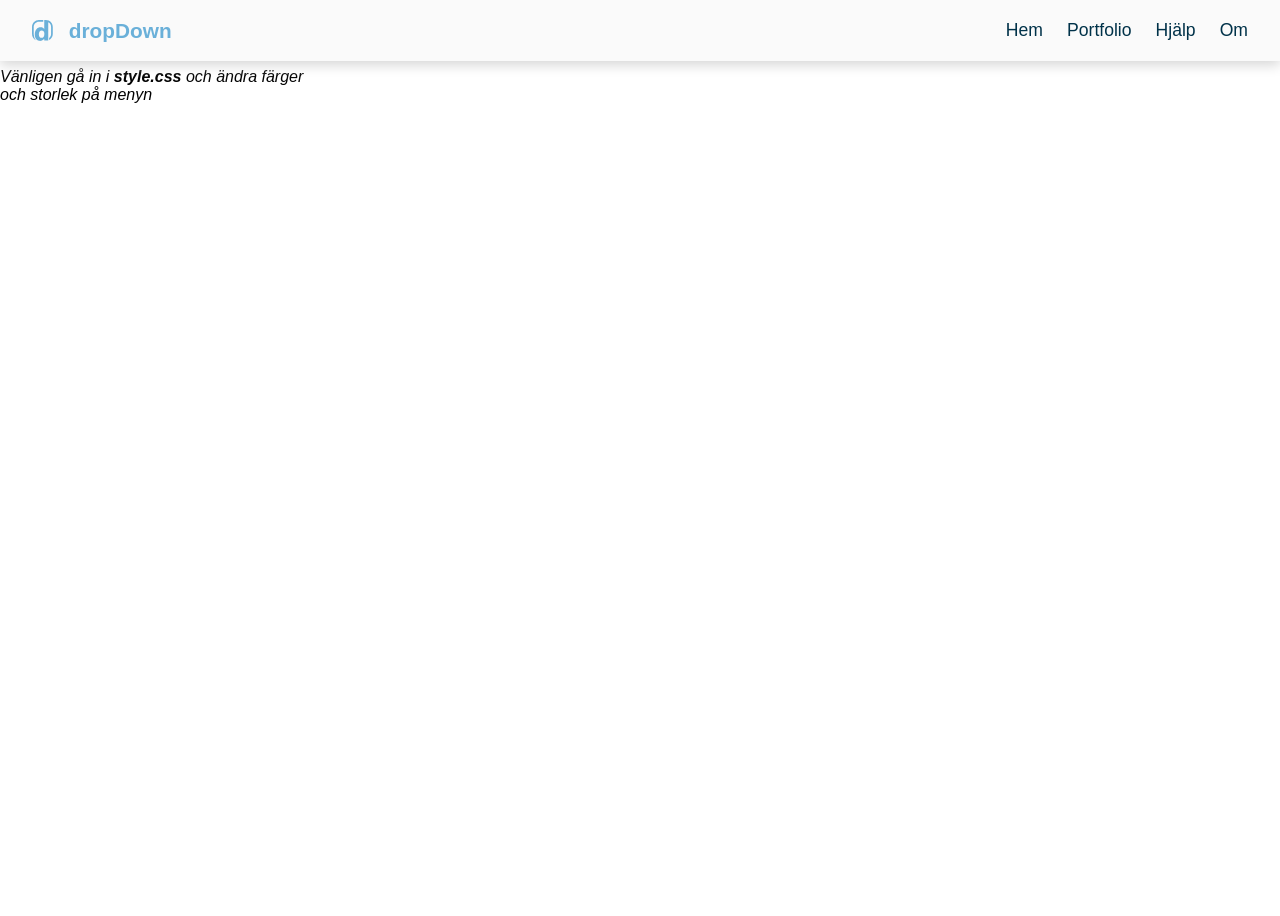
==== Dropdown-menu/index.html @ 16a774cb "commit" ====
<!DOCTYPE html>
<html lang="zxx">
<head>
    <meta charset="UTF-8">
    <meta name="viewport" content="width=device-width, initial-scale=1.0">
    
    <title>dropDown-exempel</title>

    <link rel="stylesheet" href="style.css">
    
    <script src="menu.js" defer></script>   <!--defer betyder att skriptet kommer köras efter hela sidan har laddats. -->
</head>
<body>
   <nav>
      <div class="flex-layout">
         <!--en SVG logo så jag kan ändra färg ... se i style.css under selector svg g path. -->
         <svg class="logo" id="Lager_1" data-name="Lager 1" xmlns="http://www.w3.org/2000/svg" viewBox="0 0 240.98 242.36">
            <g>
               <path d="M179.93,238.7h8.22v-2.48c-2.67,.97-5.42,1.8-8.22,2.48Zm-38.66-20.66c-.65,1.01-1.33,1.98-2.02,2.93h2.61v-2.93h-.59Zm-60.53,22.93c4.44,.93,9.14,1.39,14.1,1.39s9.46-.46,13.77-1.39h-27.87Z"/>
               <path d="M179.93,238.7h8.22v-2.48c-2.67,.97-5.42,1.8-8.22,2.48Zm-99.19,2.27c4.44,.93,9.14,1.39,14.1,1.39s9.46-.46,13.77-1.39h-27.87Z"/>
            </g>
            <path d="M179.93,238.7h8.22v-2.48c-2.67,.97-5.42,1.8-8.22,2.48Zm-38.66-20.66c-.65,1.01-1.33,1.98-2.02,2.93h2.61v-2.93h-.59Zm-60.53,22.93c4.44,.93,9.14,1.39,14.1,1.39s9.46-.46,13.77-1.39h-27.87Z"/>
            <g>
               <path d="M22.99,179.67c-1.94-5.89-2.99-12.17-2.99-18.7V80c0-33.09,26.92-60,60-60h50.53V0h-50.53C35.89,0,0,35.88,0,80v80.97c0,32.01,18.9,59.68,46.11,72.46-1.41-1.38-2.78-2.84-4.11-4.38-10.82-12.53-17.19-29.1-19.01-49.38Z"/>
               <path d="M198.15,9.18c-1.73-.92-3.49-1.77-5.29-2.55-9.77-4.27-20.55-6.63-31.88-6.63h-19.12V105.84h-.59c-7.61-13.87-21.09-20.8-40.43-20.8-20.41,0-36.91,7.47-49.51,22.41-12.6,14.94-18.89,34.81-18.89,59.62,0,3.63,.13,7.13,.4,10.52,.8,10.07,2.77,19.05,5.94,26.94,2.72,6.8,6.31,12.79,10.79,17.98,8.41,9.73,18.8,15.89,31.17,18.46h27.87c12.63-2.7,22.84-9.37,30.64-20,.69-.95,1.37-1.92,2.02-2.93h.59v20.66h38.07c2.8-.68,5.55-1.51,8.22-2.48V26.51c3.55,1.81,6.9,3.97,10,6.42,13.9,11,22.83,28.01,22.83,47.07v80.97c0,19.06-8.93,36.07-22.83,47.07v23.75c25.44-13.4,42.83-40.12,42.83-70.82V80c0-30.71-17.39-57.43-42.83-70.82Zm-55.41,156.57c0,12.4-2.96,22.36-8.86,29.88-5.91,7.52-13.55,11.28-22.93,11.28-9.86,0-17.58-3.56-23.14-10.69-5.57-7.13-8.35-17.29-8.35-30.47,0-14.06,2.88-25.12,8.64-33.18,5.76-8.06,13.77-12.09,24.02-12.09,9.08,0,16.46,3.23,22.12,9.67,5.66,6.45,8.5,14.55,8.5,24.32v11.28Z"/>
            </g>
         </svg>
         <span class="logo-brand">dropDown</span>
      </div>
      <ul class="primary-navigation" id="primary-navigation">
         <li><a class="nav-link" href="index.html">Hem</a></li>
         <!-- dropdown-meny skapas med dropdown-klass -->
         <li class="dropdown">
            <a class="nav-link" href="#">Portfolio</a>
            <ul>
               <li><a class="nav-link" href="portfolio.html">Visa Allt</a></li>
               <!--undermeny-->
               <li class="dropdown">
                  <a class="nav-link" href="#">Uppgifter</a>
                  <ul>
                        <li><a class="nav-link" href="#">Uppgift 1: Hello World</a></li>
                        <li><a class="nav-link" href="#">Uppgift 2: Semantiska taggar</a></li>
                        <li><a class="nav-link" href="#">Uppgift 3: Flex &amp; Grid</a></li>
                  </ul>
               </li> 
               <li class="show-border"><a class="nav-link" href="#">Projekt 1</a></li>
               <li><a class="nav-link" href="#">Större Projekt 2</a></li>
               <li><a class="nav-link" href="#">Största Projekt 3</a></li>
            </ul>
         </li>
         <li><a class="nav-link" href="help.html">Hjälp</a></li>
         <li><a class="nav-link" href="about.html">Om</a></li>
      </ul>
      <button class="hamburger-button" id="hamburger-button" aria-label="hamburger-button" aria-expanded="false">
         <svg fill="var(--clr-secondary)" class="icon-hamburger" viewbox="0 0 100 100" width="32">
            <rect class="line top" width="90" height="3" x="5" y="30" rx="2"></rect>
            <rect class="line middle" width="90" height="3" x="5" y="50" rx="2"></rect>
            <rect class="line bottom" width="50" height="3" x="45" y="70" rx="2"></rect>    
         </svg>
      </button>
   </nav>
   <header>
   </header>
   <main>
      <p class="italic">Detta exempel visar hur man kan bygga en dropdown-meny</p>
      <p class="italic">Vänligen gå in i <span class="bold">style.css</span> och ändra färger och storlek på menyn</p>
   </main>
   <footer>
   </footer>
</body>
</html>
---- Dropdown-menu/style.css ----
/***************************************

STYLE.CSS - global styling för webbsidan

****************************************/

/* global styling */

/* TODO: BÖRJA HÄR! ändra färger för din meny */
:root {
   --clr-copy: #3a3a3a;    /* brödtext på sidan */

  --clr-primary: #f6f6f6;               /* bakgrundsfärg och primära färgen */
  --clr-secondary: #003249;       /* navigationsfärg och bakgrundsfärg när man klickar  */
  --clr-cta: #6ab0d9;          /* CTA-färg */
  --clr-highlight: #2B4162;   /* highlight i menyn */

   --clr-navbar: #fafafa;
   --clr-dropdown-background: white;     /* dropdown-menyns bakgrund */

   --clr-hover: var(--clr-highlight);            /* markeringsfärg */
   --clr-active: var(--clr-dropdown-background); /* färg på text när man klickar */
   
   --clr-line: #ebebeb;              /* linje */

   --clr-navbar-shadow: 0 4px 12px #d6d6d6;  /* för ljus UI använd en ljusgrå nyans */
   --clr-menu-shadow: 0 4px 24px  #d2d2d2;   /* för mörkt UI använd en mörkare nyans av cta */

   --menu-dropdown-size: 1em;  /* hur stora ska dropdown-menyn vara? */
   --menu-item-size: 1em;        /* hur stort ska gränssnittet vara? */
   --border-radius: 0.5rem;      /* rundade kanter */

   /*TODO: Ändra typsnitt här om du vill (kanske mest intressant när du använder denna dropdown i ditt projekt)*/
   --ff-primary: "Segoe UI", sans-serif;
   --ff-secondary: "Segoe UI", sans-serif;
}


/* layout styling */

*,
*::before,
*::after {
   box-sizing: border-box;
}

body {
  margin: 0rem;
  padding: 0;

  background-color: var(--clr-§);

   min-height: 100vh;

   font-family: var(--ff-secondary);
   font-size: var(--menu-item-size);
}
header{
   position: sticky;
}
nav {
   
   position: fixed;
   top: 0;
   width: 100vw;
   

   display: flex;
   justify-content: space-between;
   
   
   align-items: center;

   
   padding: calc(var(--menu-item-size) / 4) calc(var(--menu-item-size) * 2);

   background: var(--clr-navbar);
   box-shadow: var(--clr-navbar-shadow);

   z-index: 1000;
}


.primary-navigation {
   display: flex;
   gap: calc(0.5em + var(--menu-item-size));
   
   padding-inline: 0;
   
   list-style: none;
}

.logo-brand {
   font-size: calc(var(--menu-item-size) * 1.3);
   font-weight: bold;
   
   color: var(--clr-cta);
   
   margin-block: 0;
}

.flex-layout {
   display: flex;
   align-items: center;
   gap: var(--menu-item-size);
}


/* image styling */

img {
   display: block;

   max-width: 100%;
   object-fit: cover;
   
   font-style: italic;
}

.logo {
   width: calc(var(--menu-item-size) * 1.3);
}

.logo g path{
   fill: var(--clr-cta); /* om du vill ändra färgen på logotypen gå högst upp och ändra --clr-cta eller ändra här */
}


/* text styling */

h1, h2, h3, h4, h5, h6 {
   font-family: var(--ff-primary);
}

p {
   color: var(--clr-copy);
}

.italic {
   font-style: italic;
}

.bold {
   font-weight: 700;
}


/* link styling */

.nav-link:link,
.nav-link:visited {
   text-decoration: none;
   color: var(--clr-secondary);

   font-weight: 500;
   font-size: calc(var(--menu-item-size) * 1.1);

   white-space: nowrap;
}

.nav-link:hover,
.nav-link:focus {
   color: var(--clr-highlight);
}


/* buttons */

.hamburger-button {
   all: unset;
   display: none;
   place-items: center;
}




/* dropdown styling */

/* länkarna i dropdown-menyerna */
li ul li a {
  display: block;
  
  
  /* här beräknas storleken på menyobjekten */
  padding: calc(var(--menu-dropdown-size) / 1.5) calc(var(--menu-dropdown-size) * 1.5) calc(var(--menu-dropdown-size) / 1.5) calc(var(--menu-dropdown-size) * 1.5);
}

.dropdown {
  position: relative;
}

/* undermenyer */
.dropdown ul {
   position: absolute;
   
   /* se till att alla undermenyer är stängda från början */
   display: none;
   
   /* TODO: Vill du att menyn ska dyka upp högerjusterad? ta bort kommentarerna runt nedanstående egenskap: */
   right: 0;

   padding-inline: 0;

   list-style: none;
}

/* pil bara för dropdown-menyer i menyer */
/* FIXME: Om du har högerjusterad meny bör du ändra här. Ändra pil i content och ändra right till "left: 0.5rem" */
.dropdown .dropdown::after {
  content: ">";
  
  position: absolute;
  right: 0.5rem;
  top: 50%;

   color: var(--clr-secondary);

   transform: translateY(-50%);
}

.dropdown .dropdown:hover::after {  
   color: var(--clr-secondary);
}

.dropdown .dropdown:active::after {  
   color: var(--clr-active);
}

/* öppna dropdown-meny */
.dropdown:hover > ul,
.dropdown:focus-within > ul {
   /* TODO: För horisontell meny: ändra display till flex :) */
   display: block;

   background: var(--clr-dropdown-background);
   box-shadow: var(--clr-menu-shadow);

   border-radius: var(--border-radius);
   z-index: 99;
}

.dropdown ul .dropdown:hover > ul,
.dropdown ul .dropdown:focus-within > ul {
   display: block;

  /* FIXME: Ändra till "right: 100%" om du har högerjusterad meny */
  right: 100%;
  top: 0;
}

/* markering */
.dropdown ul li a:hover,
.dropdown ul li a:focus {
   background: var(--clr-hover);
   border-radius: var(--border-radius);
   color: var(--clr-dropdown-background);
}

.dropdown ul li a:active {
   background: var(--clr-secondary);
   color: var(--clr-active);
}

/* TODO: Vill du ha en linje mellan varje dropdown objekt? 
FIXME: OBS! om du kör horisontell meny bör du ändra till border-left här */
.dropdown ul .dropdown:not(:first-child),
.show-border {
   border-top: 1px solid var(--clr-line);
}


/***************************************
RESPONSIVITET 
****************************************/


/* mobile view */

@media (max-width: 480px) {
   /* öppna dropdown meny */
   .dropdown:hover > ul,
   .dropdown:focus-within > ul {
         display: block;

         border-radius: 0;
         
         width: 100%;
   }

   .dropdown ul .dropdown:hover > ul,
   .dropdown ul .dropdown:focus-within > ul {
         display: block;
         
         left: 0;
         top: 100%;
   }


   .hamburger-button {
      display: grid;
   }

   /* ändrar länkar till block så de går att knacka på lättare */
   .nav-link {

      display: block;
      position: relative;
      padding-block: 1rem;
      margin-block: 0;
   }

   /* ändra navigation så den fungerar som en mobilmeny - den börjar osynlig för den ska inte visas innan man trycker på hamburgarknappen */
   .primary-navigation {
      position: fixed;
      inset: 0;
      top: 2.4rem;

      display: flex;
      flex-direction: column;
      justify-content: start;

      padding: 2rem 2rem;

      background: var(--clr-navbar);
      opacity: 0;

      transform: translateX(100%);
      transition: transform 250ms ease-in-out, 
                  opacity 250ms ease-in-out;
   }

   /* när man trycker på hamburgarknappen öppnas själva menyn med transition - se menu.js */
   .primary-navigation.open {
      transform: translateX(0);
      opacity: 1;
   }

   nav {
      position: fixed;
      top: 0;
      width:100%;
      height: auto;

      display: flex;
      justify-content: space-between;
      align-items: center;

      gap: calc(var(--menu-item-size) + 3em);
      padding: calc(var(--menu-item-size) / 4) calc(var(--menu-item-size) * 2);

      background: var(--clr-navbar);
      box-shadow: var(--clr-navbar-shadow);

      z-index: 1;
   }


   /* Morph hamburger button to open/close states */
   .icon-hamburger .line {
      transition: rotate 250ms ease-in, 
                  transform 250ms 200ms ease-in,
                  opacity 250ms 200ms ease-in-out;

      transform-origin: center;
   }

   .icon-hamburger.morphToClose .line {
      transition: rotate 250ms 200ms ease-in-out, 
                  transform 250ms ease-in-out,
                  opacity 250ms ease-in-out;

      transform-origin: center;
   }

   .icon-hamburger.morphToClose .top {
      transform: translateY(20px);
      rotate: 45deg;
   }
   
   .icon-hamburger.morphToClose .middle {
      rotate: -45deg;
   }
   
   .icon-hamburger.morphToClose .bottom {
      transform: translateY(-20px);
      opacity: 0;
   }
}



section{
  margin-bottom: 0rem;
  position: relative;
  z-index: -100;
  
}

html{
  scroll-behavior: smooth;
}

/* Home */


.Background-img{
  display: flex;
  width: 100%;
  height: 100vh;
  background-image: url(../assets/images/marmor.jpg);
  background-size:cover;
  align-content: center;
  padding: 10rem;
  box-shadow: inset 0 -30px 40px -20px rgba(0, 0, 0, 0.25);
  
}

.div-flex{
  display: flex;
  align-items: center;
  justify-content: space-between;
  width: 100%;
  height: 100%;
  gap: 5rem;
}


.profile-wrapper{
   width: 70rem;
   aspect-ratio: 1/1;
   border-radius: 50%;
   border: 0.4rem solid rgb(182, 182, 182);
   overflow: hidden;
}


.profile-picture{
   margin-top: -5%;
   height: 118%;
   object-fit: cover;
   object-position: top;


}

.div-button{
    display: flex;
    height: 4rem;
}



.github-link{
    display: flex;
    align-items: center;
    width:max-content;
    justify-content: center;
    padding-inline: 2rem;
    padding-bottom: 0.5rem;
    padding-top: 0.5rem;
    box-shadow: 0 8px 20px rgb(0,0,0,0.15);
    transition: transform 0.2s ease, box-shadow 0.2s ease;
    border-radius: 1rem;
    text-decoration: none;
    
    background-color: var(--clr-cta);
}

.p-github{
    color: rgb(255, 255, 255);
}

a:hover{
    transform:scale(1.05);

}

.title-section-historia{
   display: flex;
   background-image: url(/assets/images/360_F_200686969_GJ7zbz2qaNIE4dyHSbZkQXvNPzRuwlr3.jpg);
   width: 100%;
   height: 60vh;
   display:flex;
   flex-direction: row;
   padding-top: 7rem;
   padding-inline: 10rem;
   padding-bottom: 5rem;
   justify-content: center;
   align-items: center;
}


.title-section{
   display: flex;
   background-image: url(/assets/images/laptop_working.webp);
   width: 100%;
   height: 80vh;
   display:flex;
   flex-direction: row;
   padding-top: 7rem;
   padding-inline: 10rem;
   padding-bottom: 5rem;
   justify-content: space-between;
   align-items: center;
}

.div-title{
   display: flex;
   text-align: center;
   width: 60rem;
   flex-direction: column;
   justify-content: left;
   width: fit-content;
   background-color: rgba(17, 46, 114, 0.8);
   padding: 1.2rem;
   border-radius: 1rem;
   
}

.title-section-tillgänglighet{
   position: relative;
   display: flex;
   background-image: url(/assets/images/web-accessibility-best-practices-for-the-human-experience_-when-we-can-help-6110def593cbe-sej.webp);
   background-position: center;
   background-size:contain;
   background-position-y: 4rem;
   background-repeat: no-repeat;
   width: 100%;
   height: 80vh;
   display:flex;
   flex-direction: row;
   padding-top: 7rem;
   padding-inline: 10rem;
   padding-bottom: 5rem;
   margin-bottom: 10rem;
   justify-content: space-between;
   align-items: center;
   isolation: isolate;
}

.title-section-tillgänglighet::after {
   content: '';
   position: absolute;
   inset: 0;
   background-image: linear-gradient(to left, rgb(255, 255, 255, 0), rgb(255, 255, 255, 1));
   z-index:-1;
}

h1{
   color: white;
   font-size: 3.5rem;
   text-align: left;
   margin: 0rem;
}
p, .p{
   color: rgb(0, 0, 0);
   width: 20rem;
   text-align: left;
}

.image-block-logo{
   max-width: 10rem;
   
}

.timeline-block{
   color: rgb(53, 53, 53);
   display: flex;
   flex-direction: column;
}


.time-line{
   width: 90%;
   border-top: 0.2rem solid grey;
   display: flex;
   flex-direction: row;
}

.time-line-list{
   display: flex;
   width: 100%;
   gap: 5rem;
   padding: 0rem;
   list-style: none;
   
}

.time-line-list li{
   display: flex;
   position: relative;
   flex-direction: column;
   align-items: center;
   padding-top: 1rem;
   color: #333;
   text-align: center;
   font-weight: bold;
   z-index: 0;
}

.time-line-list li span {
    display: block;
    font-size: 0.9rem;
    font-weight:500;
    color: #a55800;
    margin-top: 0.5rem;
    text-align: center;
    z-index: 0;
}

.grid-2 {
    padding-top: 2rem;
    padding-inline: 10rem;
    display: grid;
    grid-template-columns: 1fr 1fr;
    align-items: center;
    gap: 3rem;
}

.grid-2 p {
    width: 100%;  
    text-align: left;
}
.grid-2 img {
   width: auto;
   max-height: 15rem;
   object-fit: contain;
   margin: 0 auto; 
   
}

.grid-2 h2 {
   text-align: left;
}


.time-line-list li::before {
    content: "";
    top: -1.4rem;   
    position: absolute;      
    width: 0.6rem;
    height: 0.6rem;
    background-color: rgb(0, 0, 0);
    border-radius: 50%;
}





.title-block-div{
   display: flex;
   flex-direction: column;
   text-align: center;
   align-items: center;
   justify-content: center;
}
.center{
   display: flex;
   align-items: center;
   justify-content: center;
}


.block-img{
   max-width: 30rem;
   border-radius: 25%;
}

img{
   width: auto;
   border-radius: 0.5rem;
   align-items: center;
   justify-content: center;
}


.main-section{
   padding-inline: 10rem;
   padding-top: 1rem;
   padding-bottom: 1rem;
   display: grid;
   grid-template-columns: 1fr 2fr;
   gap: 1rem;
}


.main-link-block {
    display: flex;
    flex-direction: column;
    padding-inline: 0.5rem;
    padding-top: 0.1rem;
    margin: 0;
    height: max-content;
    width: max-content;
    box-shadow: 0.1rem 0 0 0 rgb(0,50,73);
    transition: box-shadow 0.3s ease;
    position: sticky;
    top: 5rem;
}

.main-link-block:hover {
    box-shadow: 0.4rem 0 0 0 rgb(0,50,73);
}

.block-list{
   margin: 0rem;
   padding-inline: 1.5rem;
   padding-top: 0.5rem;
}

.block-list2{
   margin: 0rem;
   padding-inline: 1.5rem;
   padding-top: 0.1rem;
   padding-bottom: 0.1rem;
}

.element{
   display: flex;
   padding: 0rem;
   margin: 0rem;
   height: fit-content;
   border-top: solid grey 0.01rem;
   
   align-items: top;
   gap: auto;
}




.white-p{
   color: white;
   font-size: 1.2rem;
   font-weight: 600;
}





main {
  justify-content: center;
}

h2{
  font-size: 1.8rem;
}

.Portfolio-h2{
  font-size: 1.4rem;
}

h4{
  font-size: 1.2rem;
}



.Portfolio-h2, .Portfolio-h3{
  width: 100%;
  align-items:left;
}



.Portfolio{
  display: flex;
  padding-top: 3.5rem;
  margin-inline: 15rem;
  flex-direction: column;
  align-items: center;
  justify-content: center;
  
}


.Portfolio-card{
  display: grid;
  grid-template-columns: 2fr 1fr;
  width: 100%;
  border-radius: 0.2rem;
  border-top-right-radius: 0.5rem;
  border-bottom-right-radius: 0.5rem;
  border: rgb(209, 209, 209) 0.1rem solid;
  border-left: rgb(209, 209, 209) 0.4rem solid;
  text-decoration: none;
  overflow: hidden;
  padding: 0rem;
  margin: 1rem;
 

  transition: transform 0.2s ease, box-shadow 0.2s ease;
}

.portfolio-div{
  margin: 0.5rem;
}



.Portfolio-card-img{
  height: 100%;
  object-fit: cover;
}

.Portfolio-card:hover{
  transform: translatey(-8px);
  box-shadow: 0 8px 20px rgb(0,0,0,0.15);
  cursor: pointer;
}


/* Skip Link */
.SkipLink{
   position: fixed;
   top: 0;

   background-color: white;
   color: rgb(11, 11, 11);

   font-size: 1.2rem;
   font-weight: 500;

   border: 2px solid transparent;

   width: auto;
   padding: 1rem;
   
   z-index: 10000;

   translate: 0 -100%;
   transition: translate 250ms ease-in-out;
   
}

.SkipLink:focus{
   translate: 0;
}




.heading{
  font-size: 1.2rem;
  font-weight: bold;
  color: black;
}


.HTML-h2{
   padding: 0rem;
   margin: 0rem;
   font-size: 2rem;
   font-weight:500;
}


/* Skills */



.Skills{
  margin-bottom: 5rem;
  margin-top: 5rem;
}


.h3-centered{
  display: flex;
  align-items: center;
  justify-content: center;
  font-size: 2rem;
  margin: 0rem;
}

a{
  text-decoration: none;
}

.Skills{
  margin-inline: 5rem;
}



.div-skills{
  display: flex;
  padding: 1.5rem;
  gap: 2rem;
  width: 100%;
  align-items: center;
  justify-content: center;
  margin: 0rem;
  
}

.div-skill{
  display: flex;
  padding-inline: 1rem;
  padding-top: 0.2rem;
  padding-bottom: 0.2rem;
  gap: 1rem;
  min-width: 12rem;
  height: 6rem;
  border: 0.1rem solid lightgray;
  justify-content: space-evenly;
  border-radius: 1rem;
  transition: transform 0.2s ease, box-shadow 0.2s ease;
}

.div-skill:hover{
  transform: translatey(-8px);
  box-shadow: 0 8px 20px rgb(0,0,0,0.15);
  cursor: pointer;
}

.skill-img{
  width:auto;
  max-width: 6rem;
  padding: 0.5rem;
  object-fit: contain;
}

.p-skill{
  color: black;
  font-size: 1.4rem;
  
}



.section-kontakt{
  margin-bottom: 5rem;
}
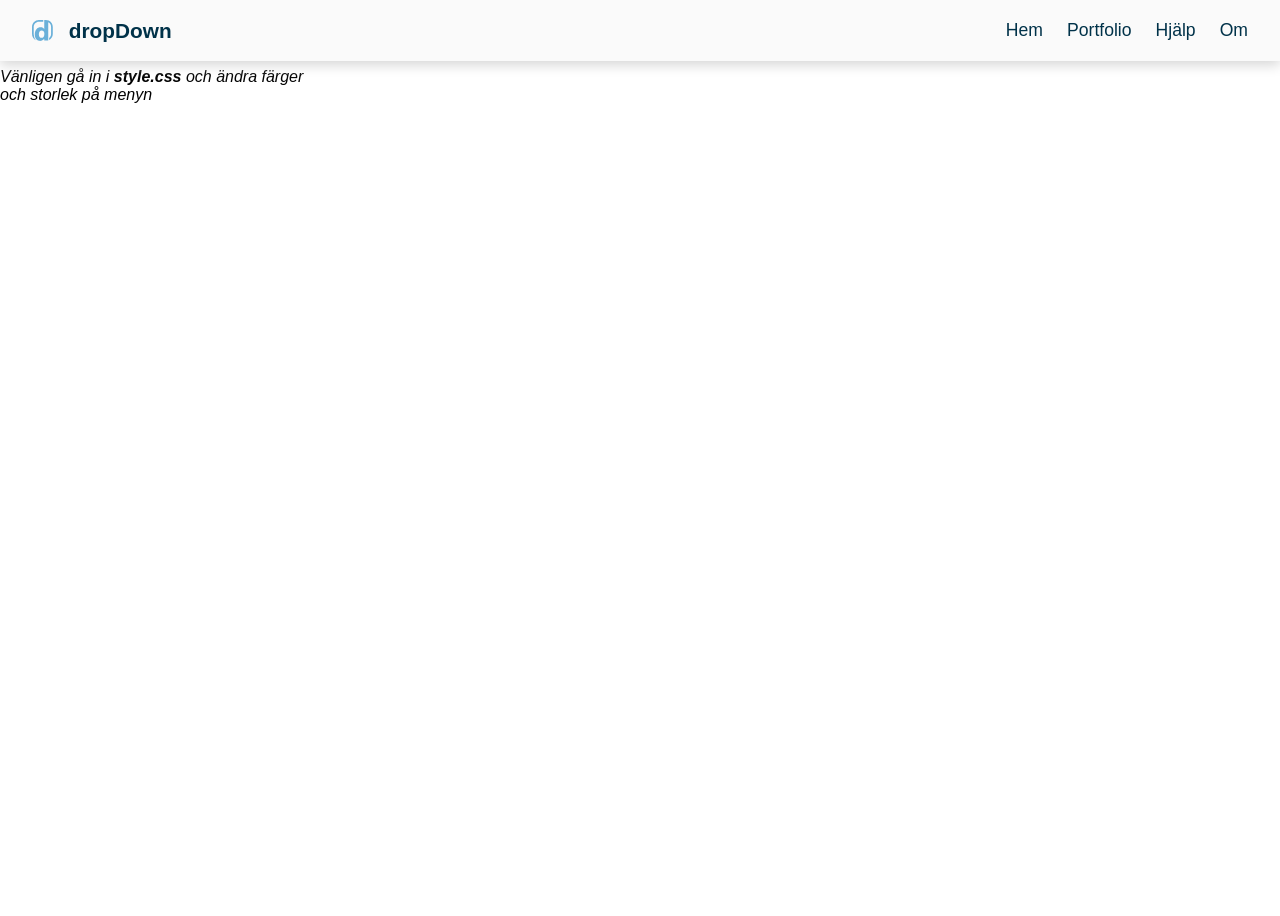
==== commit 21962c82: "added things" ====
--- a/Dropdown-menu/index.html
+++ b/Dropdown-menu/index.html
@@ -3,6 +3,7 @@
 <head>
     <meta charset="UTF-8">
     <meta name="viewport" content="width=device-width, initial-scale=1.0">
+    <meta name="description" content="Exempel på dropdown-meny implementation med HTML, CSS och JavaScript.">
     
     <title>dropDown-exempel</title>
 
@@ -59,13 +60,9 @@
          </svg>
       </button>
    </nav>
-   <header>
-   </header>
    <main>
       <p class="italic">Detta exempel visar hur man kan bygga en dropdown-meny</p>
       <p class="italic">Vänligen gå in i <span class="bold">style.css</span> och ändra färger och storlek på menyn</p>
    </main>
-   <footer>
-   </footer>
 </body>
 </html>
--- a/Dropdown-menu/style.css
+++ b/Dropdown-menu/style.css
@@ -94,7 +94,7 @@
    font-size: calc(var(--menu-item-size) * 1.3);
    font-weight: bold;
    
-   color: var(--clr-cta);
+   color: var(--clr-secondary);
    
    margin-block: 0;
 }
@@ -115,6 +115,12 @@
    object-fit: cover;
    
    font-style: italic;
+   transition: transform 0.3s ease, filter 0.3s ease;
+}
+
+img:hover {
+   transform: scale(1.02);
+   filter: brightness(1.05);
 }
 
 .logo {
@@ -447,6 +453,73 @@
 .div-button{
     display: flex;
     height: 4rem;
+    justify-content: center;
+}
+
+@keyframes fadeInUp {
+    from {
+        opacity: 0;
+        transform: translateY(20px);
+    }
+    to {
+        opacity: 1;
+        transform: translateY(0);
+    }
+}
+
+@keyframes fadeInLeft {
+    from {
+        opacity: 0;
+        transform: translateX(-20px);
+    }
+    to {
+        opacity: 1;
+        transform: translateX(0);
+    }
+}
+
+@keyframes fadeInRight {
+    from {
+        opacity: 0;
+        transform: translateX(20px);
+    }
+    to {
+        opacity: 1;
+        transform: translateX(0);
+    }
+}
+
+@keyframes subtleZoom {
+    from { transform: scale(1); }
+    to { transform: scale(1.05); }
+}
+
+/* Subtle animation classes */
+.animate-fade-in-up {
+    animation: fadeInUp 0.8s ease-out forwards;
+}
+
+.animate-fade-in-left {
+    animation: fadeInLeft 0.8s ease-out forwards;
+}
+
+.animate-fade-in-right {
+    animation: fadeInRight 0.8s ease-out forwards;
+}
+
+.animate-fade-in-up-delay-1 {
+    animation: fadeInUp 0.8s ease-out 0.2s forwards;
+    opacity: 0;
+}
+
+.animate-fade-in-up-delay-2 {
+    animation: fadeInUp 0.8s ease-out 0.4s forwards;
+    opacity: 0;
+}
+
+.animate-fade-in-up-delay-3 {
+    animation: fadeInUp 0.8s ease-out 0.6s forwards;
+    opacity: 0;
 }
 
 
@@ -516,6 +589,182 @@
    padding: 1.2rem;
    border-radius: 1rem;
    
+}
+
+.posRight{
+   justify-content: right;
+}
+.title-section-DOM{
+   display: flex;
+   background-size: cover;
+   background-image: url(/assets/images/good-software-developer-1128x635.jpg);
+   width: 100%;
+   height: 90vh;
+   display:flex;
+   flex-direction: row;
+   padding-top: 7rem;
+   padding-inline: 10rem;
+   padding-bottom: 5rem;
+   justify-content: space-between;
+   align-items: center;
+}
+
+
+
+
+.home-hero {
+    height: 95vh;
+    justify-content: center;
+    text-align: center;
+    
+}
+
+.hero-content {
+   animation: fadeInUp 1s ease-out forwards;
+   max-width: 850px;
+   margin: 0 auto;
+   background-color: rgba(0, 50, 73, 0.85);
+   border: 1px solid rgba(255,255,255,0.1);
+   padding: 3rem;
+   transition: background 0.5s ease, transform 0.3s ease, box-shadow 0.3s ease;
+   justify-content: center;
+   align-items: center;
+}
+
+.hero-subtitle {
+   display: block;
+   color: var(--clr-cta);
+   font-weight: 600;
+   letter-spacing: 2px;
+   text-transform: uppercase;
+   margin-bottom: 1rem;
+   font-style: italic;
+}
+
+.hero-description {
+   width: 100%;
+   font-size: 1.2rem;
+   margin-block: 1.5rem;
+}
+
+
+.card-link {
+   font-size: 0.9rem;
+   margin-top: 1.5rem;
+   display: block;
+   text-decoration: none;
+   color: var(--clr-secondary);
+   font-style: italic;
+   font-weight: 600;
+}
+
+.features-grid {
+   display: grid;
+   grid-template-columns: repeat(auto-fit, minmax(280px, 1fr));
+   gap: 2.5rem;
+   padding: 6rem 10%;
+   background-color: var(--clr-primary);
+   position: relative;
+   z-index: 10;
+}
+
+.feature-card {
+   background: white;
+   text-decoration: none;
+   color: black;
+   padding: 3rem 2rem;
+   border-radius: var(--border-radius);
+   box-shadow: var(--clr-navbar-shadow);
+   text-align: center;
+   border-bottom: 4px solid transparent;
+   position: relative;
+   transition: transform 0.3s ease, box-shadow 0.3s ease, border-bottom-color 0.3s ease;
+}
+section.features-grid .feature-card:hover {
+   transform: translateY(-10px);
+   border-bottom-color: var(--clr-cta);
+   box-shadow: 0 10px 20px rgba(0,0,0,0.2);
+   cursor: pointer;
+}
+
+
+.feature-card p {
+   width: 100%;
+   margin: 1rem;
+}
+
+.icon-circle {
+   font-size: 2.5rem;
+   background: var(--clr-primary);
+   width: 80px;
+   height: 80px;
+   line-height: 80px;
+   border-radius: 50%;
+   margin: 0 auto 1.5rem;
+}
+
+.summary-block {
+   background: white;
+   padding-block: 8rem;
+}
+
+.summary-text p {
+   width: 100%;
+   margin-top: 1rem;
+   line-height: 1.6;
+}
+
+.summary-img {
+   box-shadow: var(--clr-menu-shadow);
+}
+
+
+.main-footer {
+   background: var(--clr-secondary);
+   padding: 4rem 10%;
+   color: white;
+}
+
+.footer-container {
+   display: flex;
+   justify-content: space-between;
+   align-items: center;
+   flex-wrap: wrap;
+   gap: 2rem;
+}
+
+.footer-logo {
+   color: white;
+}
+
+.footer-text {
+   color: rgba(255,255,255,0.7);
+   margin-top: 1rem;
+   width: 100%;
+}
+
+.footer-github {
+   background-color: white;
+}
+
+.footer-github span {
+   color: var(--clr-secondary);
+   font-weight: bold;
+}
+
+.title-section-hero{
+   display: flex;
+   background-size: cover;
+   background-image: url(/assets/images/good-software-developer-1128x635.jpg);
+   width: 100%;
+   height: 90vh;
+   display:flex;
+   flex-direction: row;
+   padding-top: 7rem;
+   padding-inline: 10rem;
+   padding-bottom: 5rem;
+   justify-content: space-between;
+   align-items: center;
 }
 
 .title-section-tillgänglighet{
@@ -936,6 +1185,18 @@
   margin-bottom: 5rem;
 }
 
-
-
-
+/* Focus visible styling for keyboard navigation accessibility */
+a:focus-visible,
+button:focus-visible,
+input:focus-visible,
+textarea:focus-visible,
+select:focus-visible {
+   outline: 3px solid var(--clr-cta);
+   outline-offset: 2px;
+}
+
+.feature-card:focus-visible {
+   outline: 3px solid var(--clr-cta);
+   outline-offset: 2px;
+   border-bottom-color: var(--clr-cta);
+}
